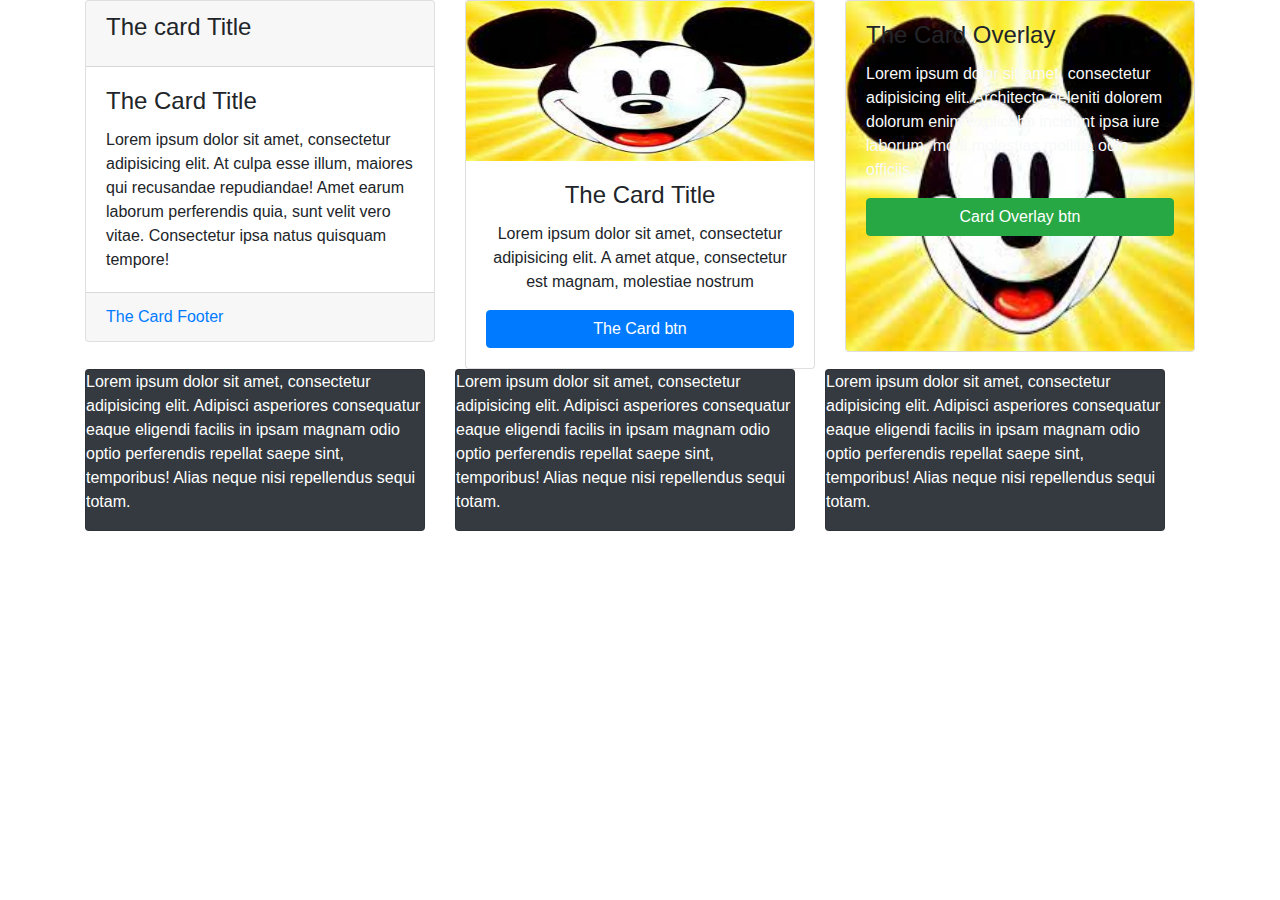
==== index.html @ 3a31821e "Bu bootstrap 5-dars kodlari yuklandi" ====
<!DOCTYPE html>
<html lang="en">
<head>
    <meta charset="UTF-8">
    <title>Title</title>
    <link rel="stylesheet" href="css/bootstrap.css">
    <link rel="stylesheet" href="css/main.css">
</head>
<body>
<div class="container">
    <div class="row my-5y">
        <div class="col-md-4">
            <div class="card">
                <div class="card-header">
                    <h4 class="card-title">The card Title</h4>
                </div>
                <div class="card-body">
                    <h4 class="card-title">The Card Title</h4>
                    <p class="card-text">
                        Lorem ipsum dolor sit amet, consectetur adipisicing elit.
                        At culpa esse illum, maiores qui recusandae repudiandae!
                        Amet earum laborum perferendis quia, sunt velit vero vitae.
                        Consectetur ipsa natus quisquam tempore!
                    </p>
                </div>
                <div class="card-footer">
                    <a href="#" class="card-link">The Card Footer</a>
                </div>
            </div>
        </div>
        <div class="col-md-4">
            <div class="card">
                <img src="rasmlar/1.jpg" height="160" class="card-img-top" alt="">
                <div class="card-body text-center">
                    <h4 class="card-title">The Card Title</h4>
                    <p>
                        Lorem ipsum dolor sit amet, consectetur adipisicing elit.
                        A amet atque, consectetur est magnam, molestiae nostrum
                    </p>
                    <a href="#" class="btn btn-primary btn-block">The Card btn</a>
                </div>
            </div>
        </div>
        <div class="col-md-4">
            <div class="card">
                <img src="rasmlar/1.jpg" height="350" class="card-img" alt="">
                <div class="card-img-overlay">
                    <h4 class="card-title">The Card Overlay</h4>
                    <p class="text-left text-light">
                        Lorem ipsum dolor sit amet, consectetur adipisicing elit.
                        Architecto deleniti dolorem dolorum enim explicabo incidunt
                        ipsa iure laborum, modi molestias mollitia odio officiis
                    </p>
                    <a href="#" class="btn btn-success btn-block">Card Overlay btn</a>
                </div>
            </div>
        </div>
        <div class="col-md-12 card-deck">
            <div class="card bg-dark text-white">
                <p>
                    Lorem ipsum dolor sit amet, consectetur adipisicing elit.
                    Adipisci asperiores consequatur eaque eligendi facilis in
                    ipsam magnam odio optio perferendis repellat saepe sint,
                    temporibus! Alias neque nisi repellendus sequi totam.
                </p>
            </div>
            <div class="card bg-dark text-white">
                <p>
                    Lorem ipsum dolor sit amet, consectetur adipisicing elit.
                    Adipisci asperiores consequatur eaque eligendi facilis in
                    ipsam magnam odio optio perferendis repellat saepe sint,
                    temporibus! Alias neque nisi repellendus sequi totam.
                </p>
            </div>
            <div class="card bg-dark text-white">
                <p>
                    Lorem ipsum dolor sit amet, consectetur adipisicing elit.
                    Adipisci asperiores consequatur eaque eligendi facilis in
                    ipsam magnam odio optio perferendis repellat saepe sint,
                    temporibus! Alias neque nisi repellendus sequi totam.
                </p>
            </div>
        </div>
    </div>
</div>
<script src="js/jQuery.min.js"></script>
<script src="js/src/popover.js"></script>
<script src="js/bootstrap.js"></script>
</body>
</html>
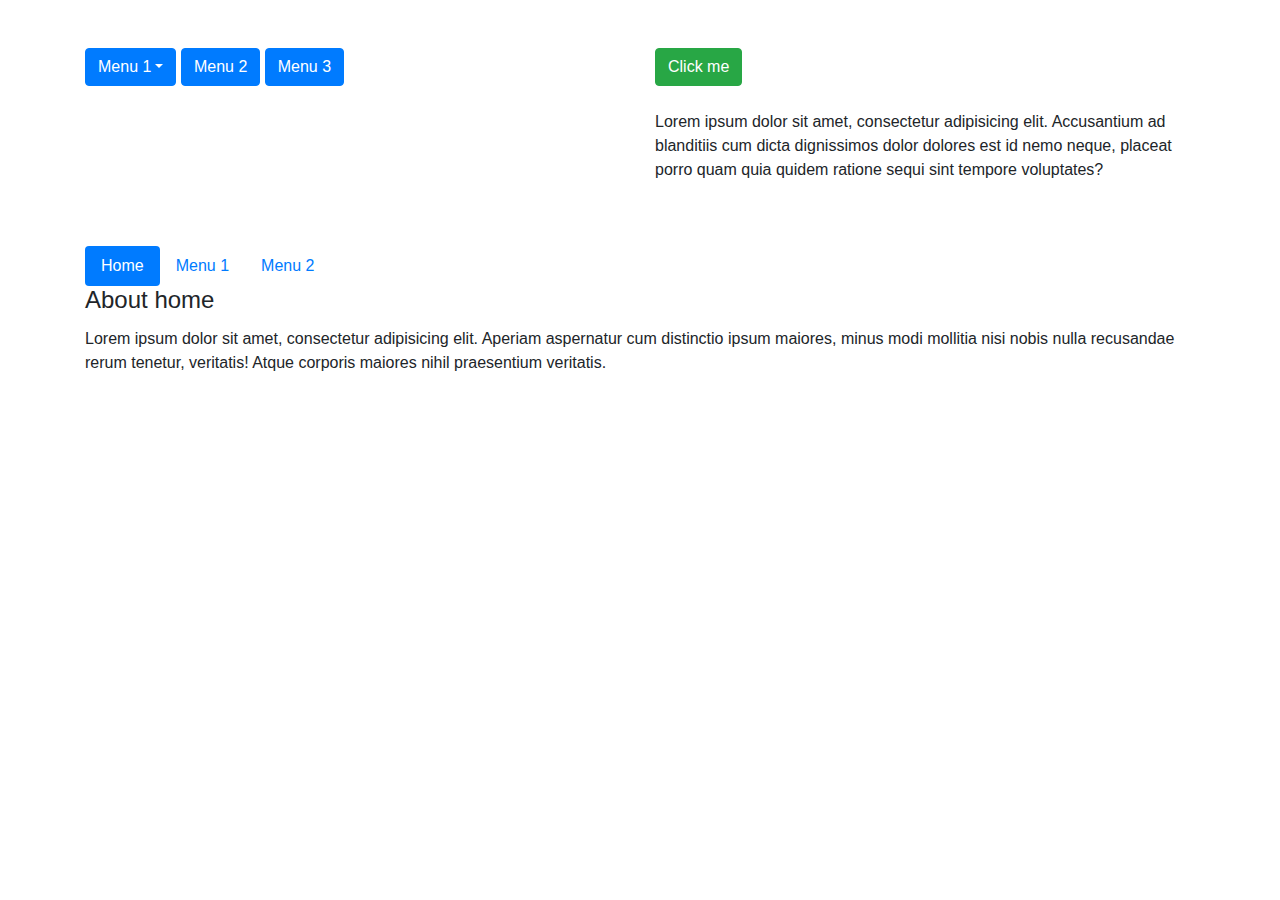
==== commit 201d9aff: "bootstarp 6-dars" ====
--- a/index.html
+++ b/index.html
@@ -7,82 +7,88 @@
     <link rel="stylesheet" href="css/main.css">
 </head>
 <body>
+
 <div class="container">
-    <div class="row my-5y">
-        <div class="col-md-4">
-            <div class="card">
-                <div class="card-header">
-                    <h4 class="card-title">The card Title</h4>
-                </div>
-                <div class="card-body">
-                    <h4 class="card-title">The Card Title</h4>
-                    <p class="card-text">
-                        Lorem ipsum dolor sit amet, consectetur adipisicing elit.
-                        At culpa esse illum, maiores qui recusandae repudiandae!
-                        Amet earum laborum perferendis quia, sunt velit vero vitae.
-                        Consectetur ipsa natus quisquam tempore!
-                    </p>
-                </div>
-                <div class="card-footer">
-                    <a href="#" class="card-link">The Card Footer</a>
-                </div>
-            </div>
+    <div class="row my-5">
+        <div class="col-md-6">
+            <ul class="list-unstyled">
+                <li class="d-inline-block dropdown">
+                    <button type="button" class="btn btn-primary dropdown-toggle" data-toggle="dropdown">Menu 1</button>
+                    <ul class="dropdown-menu">
+                        <li class="dropdown-item"><a href="#">Menu 1.1</a></li>
+                        <li class="dropdown-item"><a href="#">Menu 1.2</a></li>
+                        <li class="dropdown-item"><a href="#">Menu 1.3</a></li>
+                        <li class="dropdown-item"><a href="#">Menu 1.4</a></li>
+                        <li class="dropdown-item"><a href="#">Menu 1.5</a></li>
+                    </ul>
+                </li>
+                <li class="d-inline-block"><button type="button" class="btn btn-primary">Menu 2</button></li>
+                <li class="d-inline-block"><button type="button" class="btn btn-primary">Menu 3</button></li>
+            </ul>
         </div>
-        <div class="col-md-4">
-            <div class="card">
-                <img src="rasmlar/1.jpg" height="160" class="card-img-top" alt="">
-                <div class="card-body text-center">
-                    <h4 class="card-title">The Card Title</h4>
-                    <p>
-                        Lorem ipsum dolor sit amet, consectetur adipisicing elit.
-                        A amet atque, consectetur est magnam, molestiae nostrum
-                    </p>
-                    <a href="#" class="btn btn-primary btn-block">The Card btn</a>
-                </div>
-            </div>
-        </div>
-        <div class="col-md-4">
-            <div class="card">
-                <img src="rasmlar/1.jpg" height="350" class="card-img" alt="">
-                <div class="card-img-overlay">
-                    <h4 class="card-title">The Card Overlay</h4>
-                    <p class="text-left text-light">
-                        Lorem ipsum dolor sit amet, consectetur adipisicing elit.
-                        Architecto deleniti dolorem dolorum enim explicabo incidunt
-                        ipsa iure laborum, modi molestias mollitia odio officiis
-                    </p>
-                    <a href="#" class="btn btn-success btn-block">Card Overlay btn</a>
-                </div>
-            </div>
-        </div>
-        <div class="col-md-12 card-deck">
-            <div class="card bg-dark text-white">
+        <div class="col-md-6">
+            <button type="button" class="btn btn-success" data-toggle="collapse" data-target="#myBox">
+                Click me
+            </button>
+            <div class="mt-4 collapse show" id="myBox">
                 <p>
                     Lorem ipsum dolor sit amet, consectetur adipisicing elit.
-                    Adipisci asperiores consequatur eaque eligendi facilis in
-                    ipsam magnam odio optio perferendis repellat saepe sint,
-                    temporibus! Alias neque nisi repellendus sequi totam.
-                </p>
-            </div>
-            <div class="card bg-dark text-white">
-                <p>
-                    Lorem ipsum dolor sit amet, consectetur adipisicing elit.
-                    Adipisci asperiores consequatur eaque eligendi facilis in
-                    ipsam magnam odio optio perferendis repellat saepe sint,
-                    temporibus! Alias neque nisi repellendus sequi totam.
-                </p>
-            </div>
-            <div class="card bg-dark text-white">
-                <p>
-                    Lorem ipsum dolor sit amet, consectetur adipisicing elit.
-                    Adipisci asperiores consequatur eaque eligendi facilis in
-                    ipsam magnam odio optio perferendis repellat saepe sint,
-                    temporibus! Alias neque nisi repellendus sequi totam.
+                    Accusantium ad blanditiis cum dicta dignissimos dolor dolores
+                    est id nemo neque, placeat porro quam quia quidem ratione
+                    sequi sint tempore voluptates?
                 </p>
             </div>
         </div>
     </div>
+    <div class="row my-5">
+        <div class="col-md-12">
+            <ul class="nav nav-pills">
+                <li class="nav-item">
+                    <a href="#" class="nav-link active" data-toggle="tab" data-target="#home">Home</a>
+                </li>
+                <li class="nav-item">
+                    <a href="#" class="nav-link" data-toggle="tab" data-target="#menu1">Menu 1</a>
+                </li>
+                <li class="nav-item">
+                    <a href="#" class="nav-link" data-toggle="tab" data-target="#menu2">Menu 2</a>
+                </li>
+            </ul>
+            <div class="tab-content">
+                <div class="tab-pane fade show active" id="home">
+                    <h4 class="card-title">About home</h4>
+                    <p>
+                        Lorem ipsum dolor sit amet, consectetur adipisicing elit.
+                        Aperiam aspernatur cum distinctio ipsum maiores, minus
+                        modi mollitia nisi nobis nulla recusandae rerum tenetur,
+                        veritatis! Atque corporis maiores nihil praesentium
+                        veritatis.
+                    </p>
+                </div>
+                <div class="tab-pane fade" id="menu1">
+                    <h4 class="card-title">About menu 1</h4>
+                    <p>
+                        Lorem ipsum dolor sit amet, consectetur adipisicing elit.
+                        Aperiam aspernatur cum distinctio ipsum maiores, minus
+                        modi mollitia nisi nobis nulla recusandae rerum tenetur,
+                        veritatis! Atque corporis maiores nihil praesentium
+                        veritatis.
+                    </p>
+                </div>
+                <div class="tab-pane fade" id="menu2">
+                    <h4 class="card-title">About menu 2</h4>
+                    <p>
+                        Lorem ipsum dolor sit amet, consectetur adipisicing elit.
+                        Aperiam aspernatur cum distinctio ipsum maiores, minus
+                        modi mollitia nisi nobis nulla recusandae rerum tenetur,
+                        veritatis! Atque corporis maiores nihil praesentium
+                        veritatis.
+                    </p>
+                </div>
+            </div>
+        </div>
+    </div>
 </div>
+
 <script src="js/jQuery.min.js"></script>
 <script src="js/src/popover.js"></script>
 <script src="js/bootstrap.js"></script>
